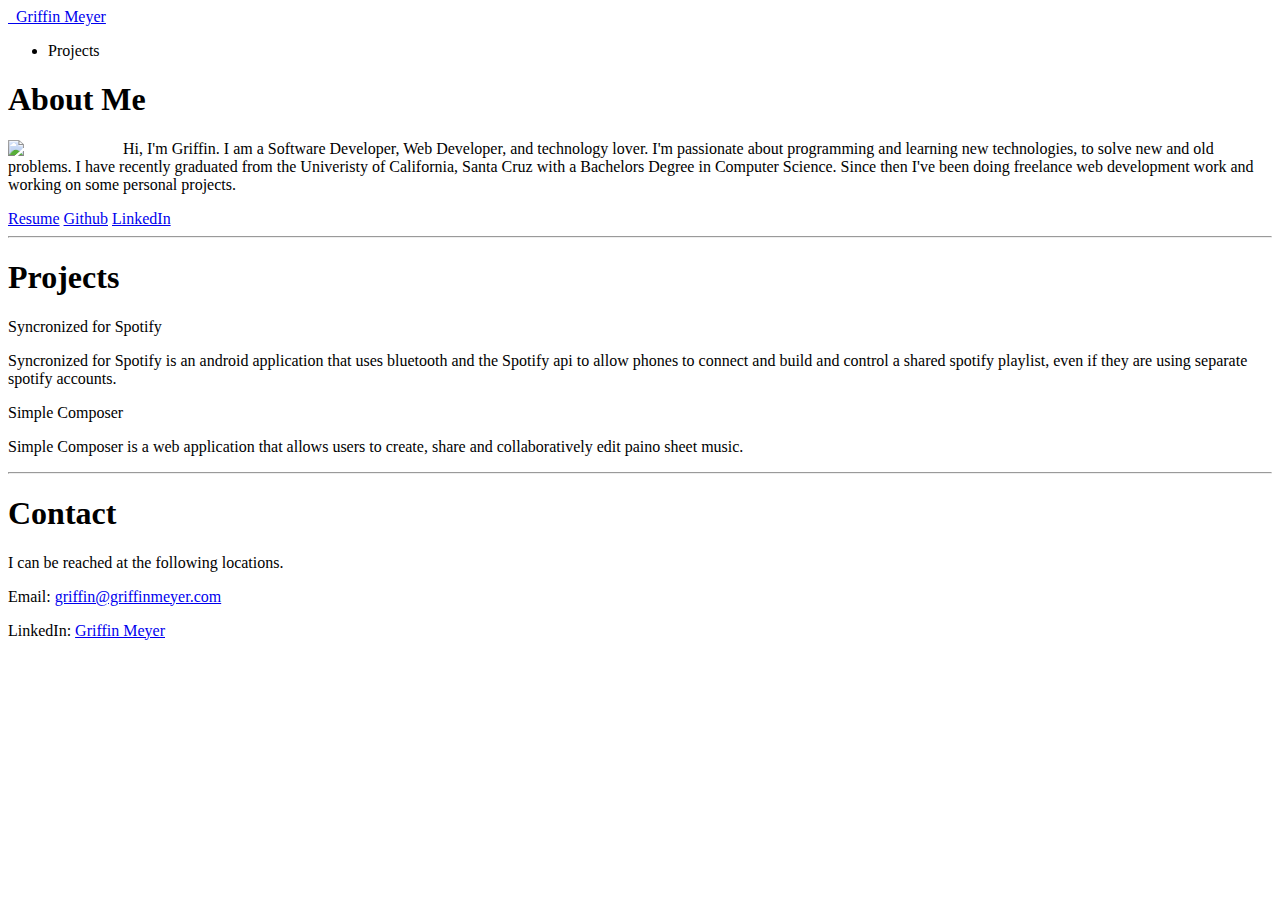
==== index.html @ 8b2208a3 "cleaning up the homepage, moving around how projects will be displayed. TODO: add icons for social m" ====
<!DOCTYPE html>
  <html>
    <head>
      <!--Import Google Icon Font-->
      <link href="http://fonts.googleapis.com/icon?family=Material+Icons" rel="stylesheet">
      <!--Import materialize.css-->
      <link type="text/css" rel="stylesheet" href="css/materialize.css"  media="screen,projection"/>

      <!--Let browser know website is optimized for mobile-->
      <meta name="viewport" content="width=device-width, initial-scale=1.0"/>
    </head>
    <title>
      Griffin Meyer
    </title>
    <nav>
      <div class="nav-wrapper container">
        <a href="#" class="brand-logo">&nbsp; Griffin Meyer</a>
          <ul id="nav-mobile" class="right hide-on-med-and-down">
            <li>Projects </li>
          </ul>
      </div>
    </nav>

    <body>
    <div class="container">
      <div class="row">
        <div class="col s10 offset-s1">
          <h1 class="header center"">About Me</h1>
          <p><img align="left" class="circle responsive-img" style="margin-right: 15px" width="100" src="https://avatars0.githubusercontent.com/u/10680373?v=3&s=460">Hi, I'm Griffin. I am a Software Developer, Web Developer, and technology lover. I'm passionate about programming and learning new technologies, to solve new and old problems. I have recently graduated from the Univeristy of California, Santa Cruz with a Bachelors Degree in Computer Science. Since then I've been doing freelance web development work and working on some personal projects.</p>
          <a href="resume2016.pdf">Resume</a> <a href="https://github.com/GriffinMeyer">Github</a> <a href="#"> LinkedIn</a>
        </div>

           
      </div>
      <hr />
      <h1 class="header center"">Projects</h1>

      <div class="row">
        <div class="col s6">
          <div class="card">
            <div class="card-content">
              <span class="card-title">Syncronized for Spotify</span>
              <p>Syncronized for Spotify is an android application that uses bluetooth and the Spotify api to allow phones to connect and build and control a shared spotify playlist, even if they are using separate spotify accounts.</p>
            </div>
          </div>
        </div>

        <div class="col s6">
          <div class="card">
            <div class="card-content">
              <span class="card-title">Simple Composer</span>
              <p>Simple Composer is a web application that allows users to create, share and collaboratively edit paino sheet music.</p>
            </div>
          </div>
        </div>
      </div>
<hr/>
<h1 class="header center"">Contact</h1>
              <p>I can be reached at the following locations.</p>
              <p>Email: <a href="mailto:griffin@griffinmeyer.com">griffin@griffinmeyer.com</a></p>
              <p>LinkedIn: <a href="https://www.linkedin.com/in/griffin-meyer-44309743">Griffin Meyer</a></p>
</div>


      <!--Import jQuery before materialize.js-->
      <script type="text/javascript" src="https://code.jquery.com/jquery-2.1.1.min.js"></script>
      <script type="text/javascript" src="js/materialize.min.js"></script>
    </body>
  </html>
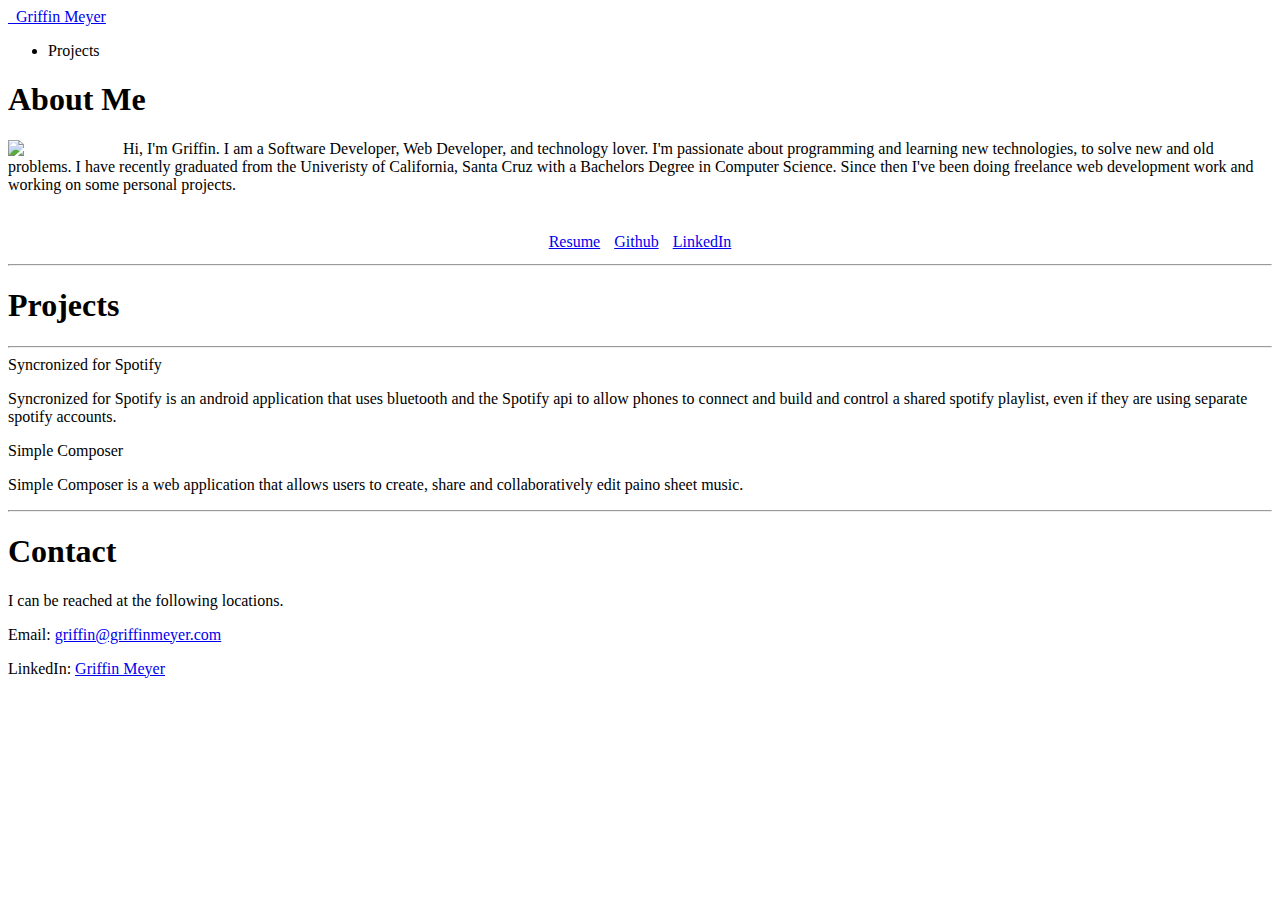
==== commit 6811653d: "adding icons from font awesome" ====
--- a/index.html
+++ b/index.html
@@ -5,6 +5,9 @@
       <link href="http://fonts.googleapis.com/icon?family=Material+Icons" rel="stylesheet">
       <!--Import materialize.css-->
       <link type="text/css" rel="stylesheet" href="css/materialize.css"  media="screen,projection"/>
+
+      <!-- Import font awesome -->
+      <script src="https://use.fontawesome.com/e05d13aeca.js"></script>
 
       <!--Let browser know website is optimized for mobile-->
       <meta name="viewport" content="width=device-width, initial-scale=1.0"/>
@@ -27,14 +30,19 @@
         <div class="col s10 offset-s1">
           <h1 class="header center"">About Me</h1>
           <p><img align="left" class="circle responsive-img" style="margin-right: 15px" width="100" src="https://avatars0.githubusercontent.com/u/10680373?v=3&s=460">Hi, I'm Griffin. I am a Software Developer, Web Developer, and technology lover. I'm passionate about programming and learning new technologies, to solve new and old problems. I have recently graduated from the Univeristy of California, Santa Cruz with a Bachelors Degree in Computer Science. Since then I've been doing freelance web development work and working on some personal projects.</p>
-          <a href="resume2016.pdf">Resume</a> <a href="https://github.com/GriffinMeyer">Github</a> <a href="#"> LinkedIn</a>
+<div class="socialcontainer" style="width: 100%; text-align: center;">
+          <div style="text-align: center; display: inline-block; margin: 5px;"><a href="resume2016.pdf"><i class="fa fa-address-card"></i><br/>Resume</a></div>
+	  <div style="text-align: center; display: inline-block; margin: 5px;"><a href="https://github.com/GriffinMeyer"><i class="fa fa-github"></i><br/>Github</a></div>
+	  <div style="text-align: center; display: inline-block; margin: 5px;"><a href="#"><i class="fa fa-linkedin-square"></i><br/>LinkedIn</a>
+</div>
         </div>
 
-           
+        <hr>
       </div>
-      <hr />
+
+
       <h1 class="header center"">Projects</h1>
-
+	  <hr>
       <div class="row">
         <div class="col s6">
           <div class="card">
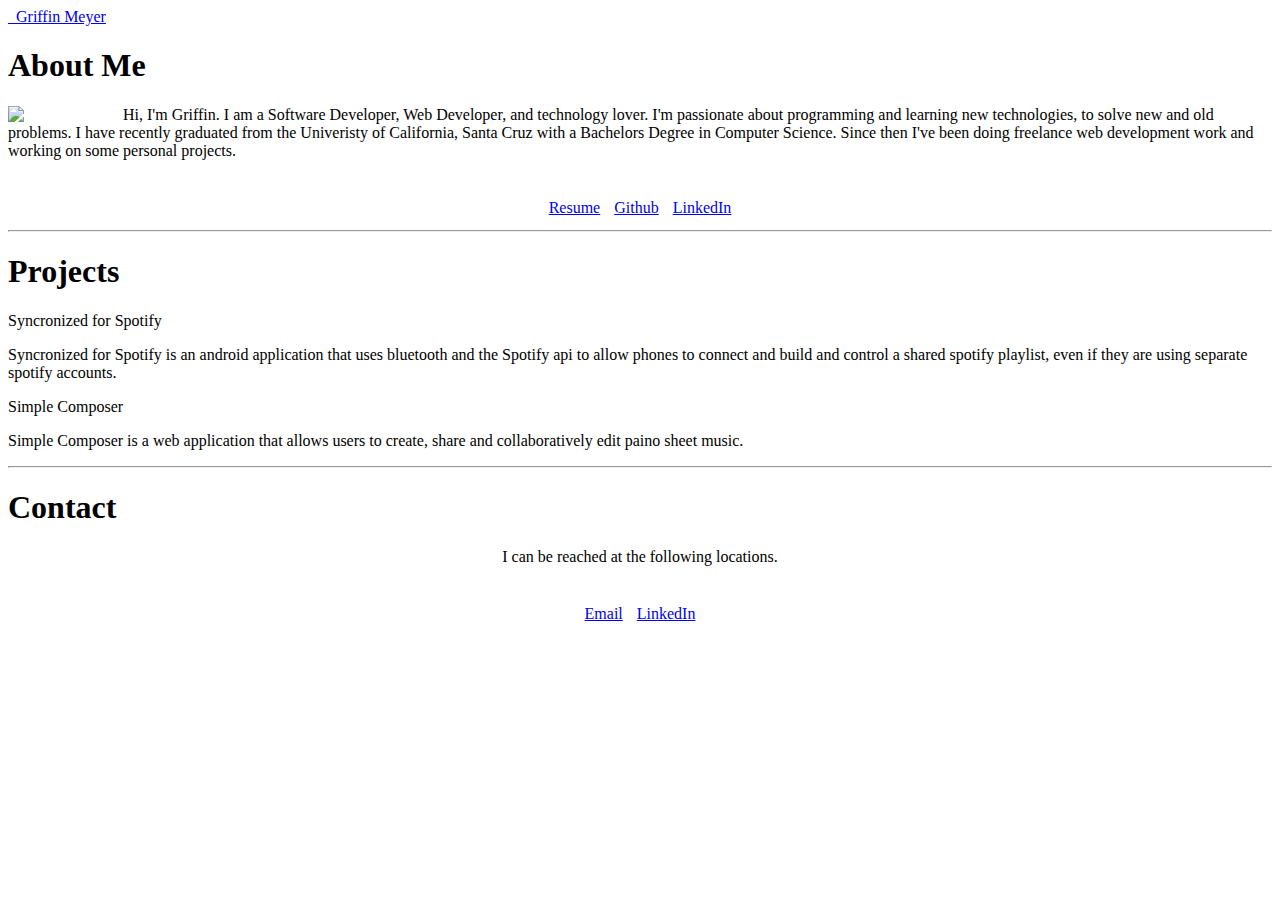
==== commit 3d1253f9: "Adding font awesome, updating links, formatting projects." ====
--- a/index.html
+++ b/index.html
@@ -5,6 +5,12 @@
       <link href="http://fonts.googleapis.com/icon?family=Material+Icons" rel="stylesheet">
       <!--Import materialize.css-->
       <link type="text/css" rel="stylesheet" href="css/materialize.css"  media="screen,projection"/>
+
+      <!-- Importing Favicons -->
+      <link rel="icon" type="image/png" href="/favicon-32x32.png" sizes="32x32">
+      <link rel="icon" type="image/png" href="/favicon-16x16.png" sizes="16x16">
+      <link rel="shortcut icon" href="/favicon.ico" type="image/x-icon">
+      <link rel="icon" href="/favicon.ico" type="image/x-icon">
 
       <!-- Import font awesome -->
       <script src="https://use.fontawesome.com/e05d13aeca.js"></script>
@@ -19,55 +25,62 @@
       <div class="nav-wrapper container">
         <a href="#" class="brand-logo">&nbsp; Griffin Meyer</a>
           <ul id="nav-mobile" class="right hide-on-med-and-down">
-            <li>Projects </li>
           </ul>
       </div>
     </nav>
 
     <body>
-    <div class="container">
-      <div class="row">
-        <div class="col s10 offset-s1">
-          <h1 class="header center"">About Me</h1>
-          <p><img align="left" class="circle responsive-img" style="margin-right: 15px" width="100" src="https://avatars0.githubusercontent.com/u/10680373?v=3&s=460">Hi, I'm Griffin. I am a Software Developer, Web Developer, and technology lover. I'm passionate about programming and learning new technologies, to solve new and old problems. I have recently graduated from the Univeristy of California, Santa Cruz with a Bachelors Degree in Computer Science. Since then I've been doing freelance web development work and working on some personal projects.</p>
-<div class="socialcontainer" style="width: 100%; text-align: center;">
-          <div style="text-align: center; display: inline-block; margin: 5px;"><a href="resume2016.pdf"><i class="fa fa-address-card"></i><br/>Resume</a></div>
-	  <div style="text-align: center; display: inline-block; margin: 5px;"><a href="https://github.com/GriffinMeyer"><i class="fa fa-github"></i><br/>Github</a></div>
-	  <div style="text-align: center; display: inline-block; margin: 5px;"><a href="#"><i class="fa fa-linkedin-square"></i><br/>LinkedIn</a>
-</div>
+      <div class="container">
+        
+        <div class="row">
+          <div class="col s10 offset-s1">
+            <h1 class="header center"">About Me</h1>
+            <p><img align="left" class="circle responsive-img" style="margin-right: 15px" width="100" src="https://avatars0.githubusercontent.com/u/10680373?v=3&s=460">Hi, I'm Griffin. I am a Software Developer, Web Developer, and technology lover. I'm passionate about programming and learning new technologies, to solve new and old problems. I have recently graduated from the Univeristy of California, Santa Cruz with a Bachelors Degree in Computer Science. Since then I've been doing freelance web development work and working on some personal projects.</p>
+            <div class="socialcontainer" style="width: 100%; text-align: center;">
+              <div style="text-align: center; display: inline-block; margin: 5px;"><a href="GriffinMeyerResume.pdf"><i class="fa fa-address-card"></i><br/>Resume</a></div>
+  	           <div style="text-align: center; display: inline-block; margin: 5px;"><a href="https://github.com/GriffinMeyer"><i class="fa fa-github"></i><br/>Github</a></div>
+  	           <div style="text-align: center; display: inline-block; margin: 5px;"><a href="https://www.linkedin.com/in/griffin-meyer-44309743"><i class="fa fa-linkedin-square"></i><br/>LinkedIn</a></div>
+            </div>
+            <hr>
+          </div>
         </div>
 
-        <hr>
-      </div>
+        <div class="row">
+          <div class="col s10 offset-s1">
+            <h1 class="header center"">Projects</h1>
+              <div class="row">
+                <div class="col s6">
+                  <div class="card">
+                    <div class="card-content">
+                      <span class="card-title">Syncronized for Spotify</span>
+                      <p>Syncronized for Spotify is an android application that uses bluetooth and the Spotify api to allow phones to connect and build and control a shared spotify playlist, even if they are using separate spotify accounts.</p>
+                    </div>
+                  </div>
+                </div>
 
+                <div class="col s6">
+                  <div class="card">
+                    <div class="card-content">
+                      <span class="card-title">Simple Composer</span>
+                      <p>Simple Composer is a web application that allows users to create, share and collaboratively edit paino sheet music.</p>
+                    </div>
+                  </div>
+                </div>
+              </div>
+            <hr/>
+          </div>
+        </div>
 
-      <h1 class="header center"">Projects</h1>
-	  <hr>
-      <div class="row">
-        <div class="col s6">
-          <div class="card">
-            <div class="card-content">
-              <span class="card-title">Syncronized for Spotify</span>
-              <p>Syncronized for Spotify is an android application that uses bluetooth and the Spotify api to allow phones to connect and build and control a shared spotify playlist, even if they are using separate spotify accounts.</p>
+        <div class="row">
+          <div class="col s10 offset-s1">
+            <h1 class="header center"">Contact</h1>
+              <div class="socialcontainer" style="width: 100%; text-align: center;">
+              <p>I can be reached at the following locations.</p>
+              <div style="text-align: center; display: inline-block; margin: 5px;"><a href="mailto:griffin@griffinmeyer.com"><i class="fa fa-envelope"></i><br/>Email</a></div>
+  	           <div style="text-align: center; display: inline-block; margin: 5px;"><a href="https://www.linkedin.com/in/griffin-meyer-44309743"><i class="fa fa-linkedin-square"></i><br/>LinkedIn</a></div>
             </div>
           </div>
         </div>
-
-        <div class="col s6">
-          <div class="card">
-            <div class="card-content">
-              <span class="card-title">Simple Composer</span>
-              <p>Simple Composer is a web application that allows users to create, share and collaboratively edit paino sheet music.</p>
-            </div>
-          </div>
-        </div>
-      </div>
-<hr/>
-<h1 class="header center"">Contact</h1>
-              <p>I can be reached at the following locations.</p>
-              <p>Email: <a href="mailto:griffin@griffinmeyer.com">griffin@griffinmeyer.com</a></p>
-              <p>LinkedIn: <a href="https://www.linkedin.com/in/griffin-meyer-44309743">Griffin Meyer</a></p>
-</div>
 
 
       <!--Import jQuery before materialize.js-->
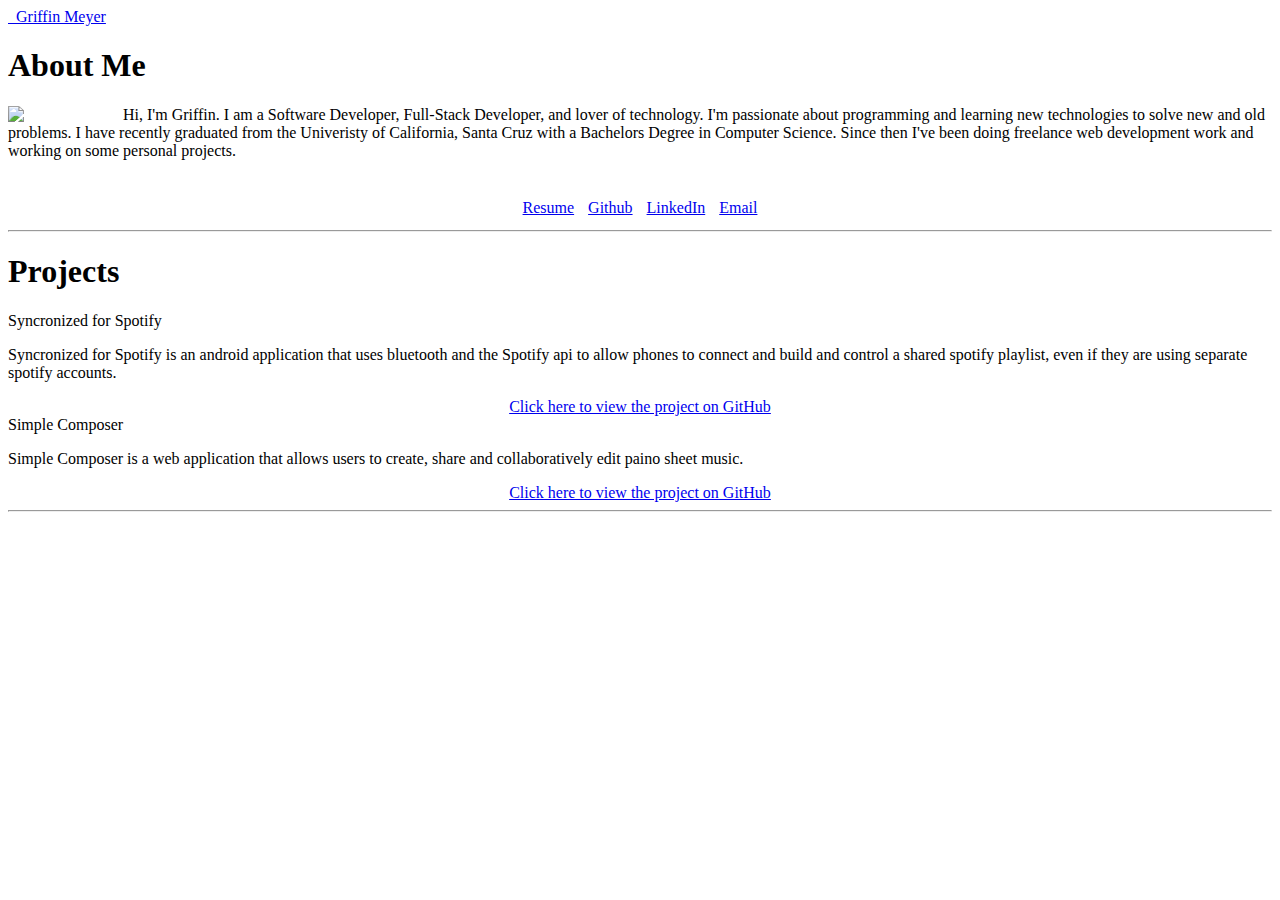
==== commit 69d9565c: "removing contact section, adding email to about me. added github links to projects." ====
--- a/index.html
+++ b/index.html
@@ -35,11 +35,13 @@
         <div class="row">
           <div class="col s10 offset-s1">
             <h1 class="header center"">About Me</h1>
-            <p><img align="left" class="circle responsive-img" style="margin-right: 15px" width="100" src="https://avatars0.githubusercontent.com/u/10680373?v=3&s=460">Hi, I'm Griffin. I am a Software Developer, Web Developer, and technology lover. I'm passionate about programming and learning new technologies, to solve new and old problems. I have recently graduated from the Univeristy of California, Santa Cruz with a Bachelors Degree in Computer Science. Since then I've been doing freelance web development work and working on some personal projects.</p>
+            <p><img align="left" class="circle responsive-img" style="margin-right: 15px" width="100" src="https://avatars0.githubusercontent.com/u/10680373?v=3&s=460">Hi, I'm Griffin. I am a Software Developer, Full-Stack Developer, and lover of technology. I'm passionate about programming and learning new technologies to solve new and old problems. I have recently graduated from the Univeristy of California, Santa Cruz with a Bachelors Degree in Computer Science. Since then I've been doing freelance web development work and working on some personal projects.</p>
             <div class="socialcontainer" style="width: 100%; text-align: center;">
               <div style="text-align: center; display: inline-block; margin: 5px;"><a href="GriffinMeyerResume.pdf"><i class="fa fa-address-card"></i><br/>Resume</a></div>
   	           <div style="text-align: center; display: inline-block; margin: 5px;"><a href="https://github.com/GriffinMeyer"><i class="fa fa-github"></i><br/>Github</a></div>
   	           <div style="text-align: center; display: inline-block; margin: 5px;"><a href="https://www.linkedin.com/in/griffin-meyer-44309743"><i class="fa fa-linkedin-square"></i><br/>LinkedIn</a></div>
+  	           <div style="text-align: center; display: inline-block; margin: 5px;"><a href="mailto:griffin@griffinmeyer.com"><i class="fa fa-envelope"></i><br/>Email</a></div>
+
             </div>
             <hr>
           </div>
@@ -54,6 +56,8 @@
                     <div class="card-content">
                       <span class="card-title">Syncronized for Spotify</span>
                       <p>Syncronized for Spotify is an android application that uses bluetooth and the Spotify api to allow phones to connect and build and control a shared spotify playlist, even if they are using separate spotify accounts.</p>
+                      <div style="text-align: center;"><a href="https://github.com/GriffinMeyer/SyncronizedForSpotify">Click here to view the project on GitHub</a></div>
+
                     </div>
                   </div>
                 </div>
@@ -63,6 +67,7 @@
                     <div class="card-content">
                       <span class="card-title">Simple Composer</span>
                       <p>Simple Composer is a web application that allows users to create, share and collaboratively edit paino sheet music.</p>
+                      <div style="text-align: center;"><a href="https://github.com/GriffinMeyer/simpleComposer">Click here to view the project on GitHub</a></div>
                     </div>
                   </div>
                 </div>
@@ -71,18 +76,6 @@
           </div>
         </div>
 
-        <div class="row">
-          <div class="col s10 offset-s1">
-            <h1 class="header center"">Contact</h1>
-              <div class="socialcontainer" style="width: 100%; text-align: center;">
-              <p>I can be reached at the following locations.</p>
-              <div style="text-align: center; display: inline-block; margin: 5px;"><a href="mailto:griffin@griffinmeyer.com"><i class="fa fa-envelope"></i><br/>Email</a></div>
-  	           <div style="text-align: center; display: inline-block; margin: 5px;"><a href="https://www.linkedin.com/in/griffin-meyer-44309743"><i class="fa fa-linkedin-square"></i><br/>LinkedIn</a></div>
-            </div>
-          </div>
-        </div>
-
-
       <!--Import jQuery before materialize.js-->
       <script type="text/javascript" src="https://code.jquery.com/jquery-2.1.1.min.js"></script>
       <script type="text/javascript" src="js/materialize.min.js"></script>
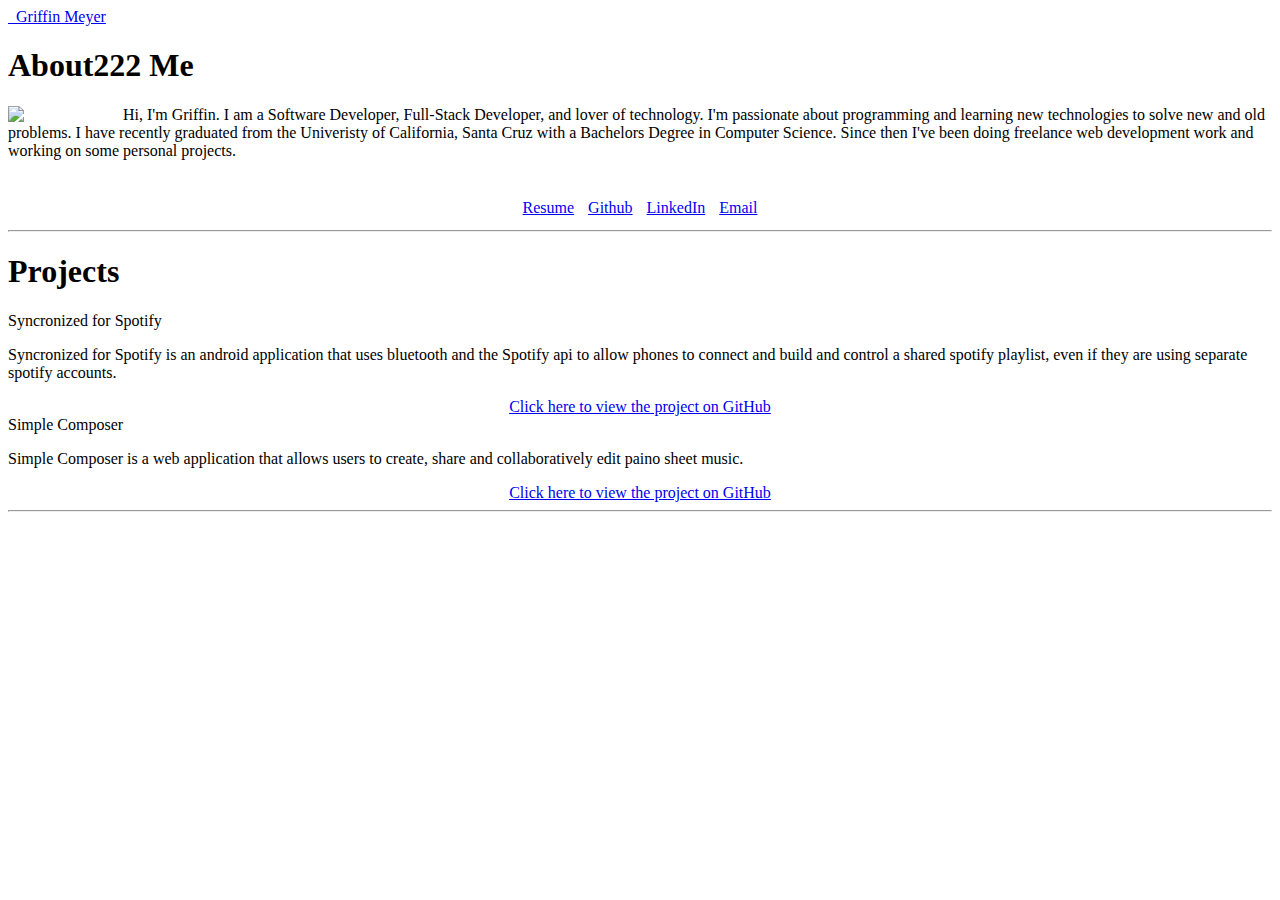
==== commit dc8df817: "Test Change" ====
--- a/index.html
+++ b/index.html
@@ -34,7 +34,7 @@
         
         <div class="row">
           <div class="col s10 offset-s1">
-            <h1 class="header center"">About Me</h1>
+            <h1 class="header center"">About222 Me</h1>
             <p><img align="left" class="circle responsive-img" style="margin-right: 15px" width="100" src="https://avatars0.githubusercontent.com/u/10680373?v=3&s=460">Hi, I'm Griffin. I am a Software Developer, Full-Stack Developer, and lover of technology. I'm passionate about programming and learning new technologies to solve new and old problems. I have recently graduated from the Univeristy of California, Santa Cruz with a Bachelors Degree in Computer Science. Since then I've been doing freelance web development work and working on some personal projects.</p>
             <div class="socialcontainer" style="width: 100%; text-align: center;">
               <div style="text-align: center; display: inline-block; margin: 5px;"><a href="GriffinMeyerResume.pdf"><i class="fa fa-address-card"></i><br/>Resume</a></div>
